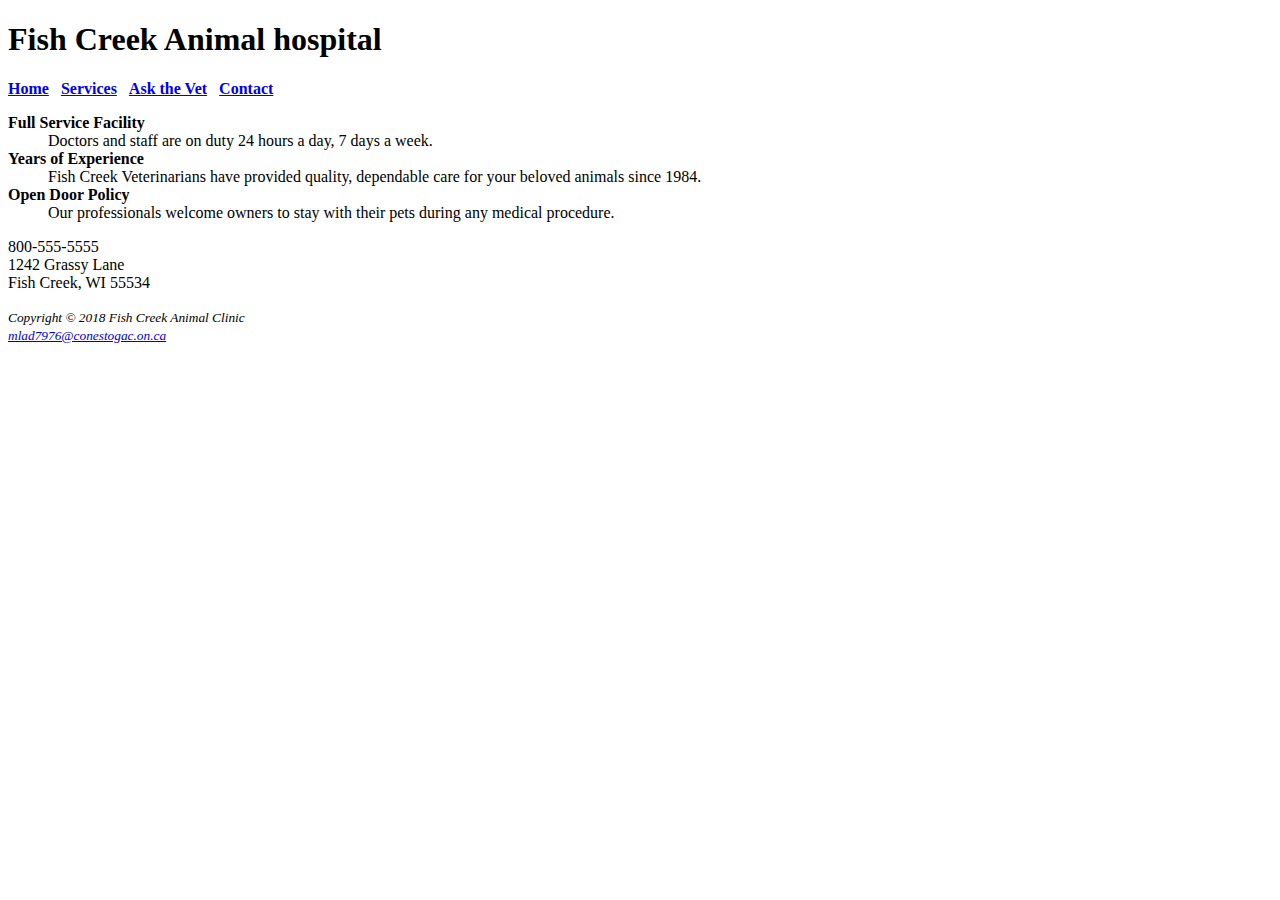
==== index.html @ 84651413 "By Mihir Lad" ====
<!DOCTYPE html>
<html lang="en">
    <head>
        <title>Fish Creek Animal Clinic</title>
        
    </head>
    <body>
        <header>
            <h1>Fish Creek Animal hospital</h1>
        </header>
        <nav>
            <a href="index.html"><b>Home</b></a> &nbsp;
            <a href="Service.html"><b>Services</b></a> &nbsp;
            <a href="askvet.html"><b>Ask the Vet</b></a> &nbsp;
            <a href="Contact.html"><b>Contact</b></a>
        </nav>
        <main>
            <p>
                <dt><strong>Full Service Facility</strong></dt>
                <dd>Doctors and staff are on duty 24 hours a day, 7 days a week.</dd>
                <dt><strong>Years of Experience</strong></dt>
                <dd>Fish Creek Veterinarians have provided quality, dependable care for your beloved animals since 1984.</dd>
                <dt><strong>Open Door Policy</strong></dt>
                <dd>Our professionals welcome owners to stay with their pets during any medical procedure.</dd>
            </p>
            <p>
                <div>
                    800-555-5555 <br>
                    1242 Grassy Lane <br>
                    Fish Creek, WI 55534 <br>
                </div>
            </p>
        </main>
        <footer>
            <small>
                <i>
                    Copyright © 2018 Fish Creek Animal Clinic<br>
                    <a href="mailto:mlad7976@conestogac.on.ca">mlad7976@conestogac.on.ca</a>
                </i>
            </small>
        </footer>
    </body>
</html>
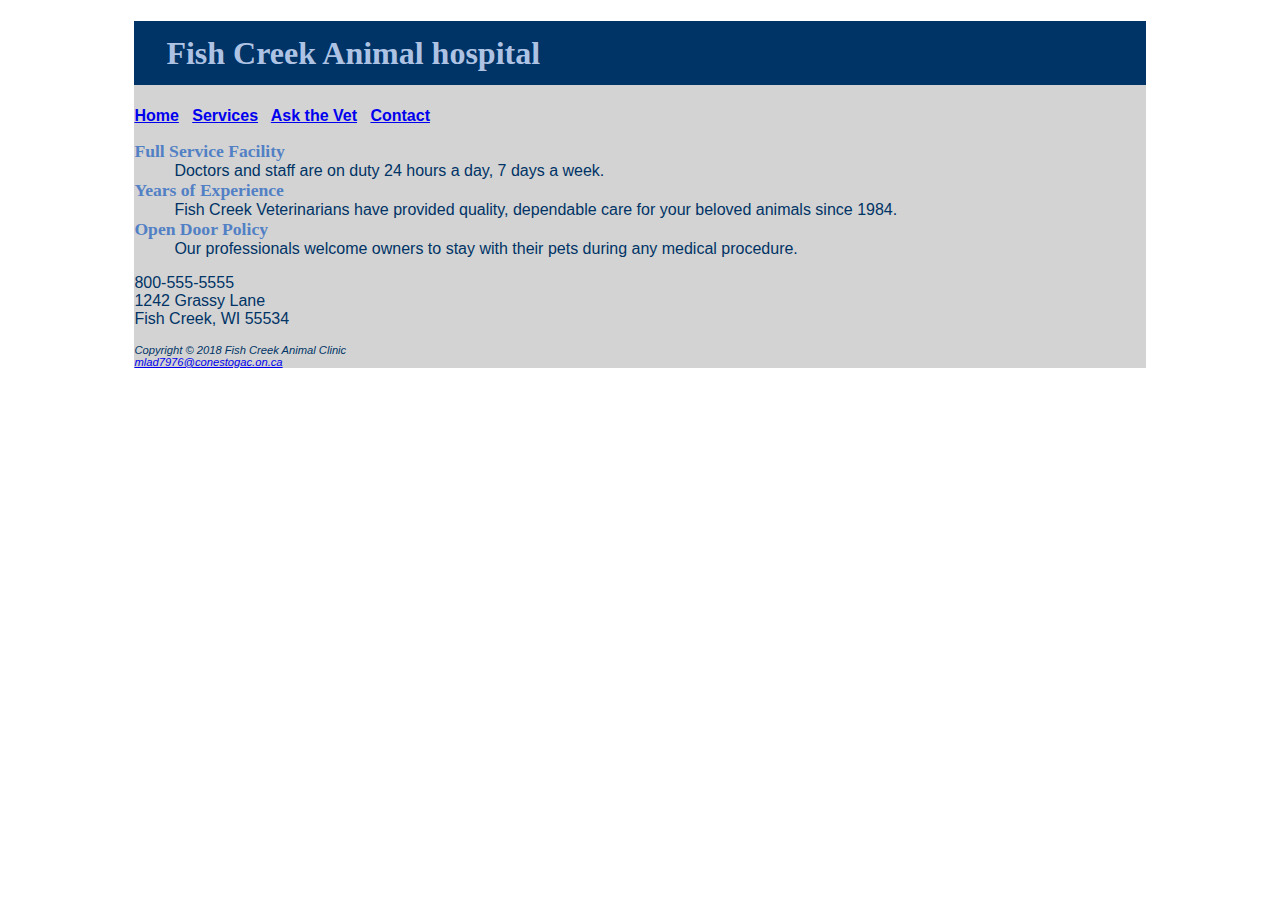
==== commit 9b5c7fc2: "Assignment 3 by MIhir Lad" ====
--- a/index.html
+++ b/index.html
@@ -1,43 +1,46 @@
 <!DOCTYPE html>
 <html lang="en">
-    <head>
-        <title>Fish Creek Animal Clinic</title>
-        
-    </head>
-    <body>
-        <header>
-            <h1>Fish Creek Animal hospital</h1>
-        </header>
-        <nav>
-            <a href="index.html"><b>Home</b></a> &nbsp;
-            <a href="Service.html"><b>Services</b></a> &nbsp;
-            <a href="askvet.html"><b>Ask the Vet</b></a> &nbsp;
-            <a href="Contact.html"><b>Contact</b></a>
-        </nav>
-        <main>
-            <p>
-                <dt><strong>Full Service Facility</strong></dt>
-                <dd>Doctors and staff are on duty 24 hours a day, 7 days a week.</dd>
-                <dt><strong>Years of Experience</strong></dt>
-                <dd>Fish Creek Veterinarians have provided quality, dependable care for your beloved animals since 1984.</dd>
-                <dt><strong>Open Door Policy</strong></dt>
-                <dd>Our professionals welcome owners to stay with their pets during any medical procedure.</dd>
-            </p>
-            <p>
-                <div>
-                    800-555-5555 <br>
-                    1242 Grassy Lane <br>
-                    Fish Creek, WI 55534 <br>
-                </div>
-            </p>
-        </main>
-        <footer>
-            <small>
-                <i>
-                    Copyright © 2018 Fish Creek Animal Clinic<br>
-                    <a href="mailto:mlad7976@conestogac.on.ca">mlad7976@conestogac.on.ca</a>
-                </i>
-            </small>
-        </footer>
-    </body>
+<!-- use the head eliment for title-->    
+<head>
+    <title>Fish Creek Animal Clinic</title>
+    <link href="fishcreek.css" rel="stylesheet"> <!--added the link element-->
+</head>
+<body>
+    <div id="wrapper">
+    <!-- page header-->
+    <header>
+        <h1>Fish Creek Animal hospital</h1>
+    </header>
+    <!--navigation bar-->
+    <nav>
+        <a href="index.html">Home</a> &nbsp;
+        <a href="Service.html">Services</a> &nbsp;
+        <a href="askvet.html">Ask the Vet</a> &nbsp;
+        <a href="Contact.html">Contact</a>
+    </nav>
+    <!--main text of the body-->
+    <main>
+        <p>
+            <dt>Full Service Facility</dt>
+            <dd>Doctors and staff are on duty 24 hours a day, 7 days a week.</dd>
+            <dt>Years of Experience</dt>
+            <dd>Fish Creek Veterinarians have provided quality, dependable care for your beloved animals since 1984.</dd>
+            <dt>Open Door Policy</dt>
+            <dd>Our professionals welcome owners to stay with their pets during any medical procedure.</dd>
+        </p>
+        <p>
+            <div>
+                800-555-5555 <br>
+                1242 Grassy Lane <br>
+                Fish Creek, WI 55534 <br>
+            </div>
+        </p>
+    </main>
+    <!-- footer of the page-->
+    <footer>
+        Copyright © 2018 Fish Creek Animal Clinic<br>
+        <a href="mailto:mlad7976@conestogac.on.ca">mlad7976@conestogac.on.ca</a>
+    </footer>
+    </div>
+</body>
 </html>
--- a/fishcreek.css
+++ b/fishcreek.css
@@ -0,0 +1,43 @@
+#wrapper {
+    margin-left: auto;
+    margin-right: auto;
+    width: 80%;
+    background-color: lightgray;
+}
+.simple {
+    color: #003366;
+    font-weight: lighter;
+    font-family: verdana,Arial,sans-serif;
+}
+body {
+    background-color: #ffffff;
+    color: #003366;
+    font-family: verdana,Arial,sans-serif;
+}
+header {
+    background-color: #003366;
+    color: #AEC3E3;
+    font-family: Georgia, 'Times New Roman', serif;
+}
+h1 {
+    line-height: 200%;
+    text-indent: 1em;
+}
+nav {
+    font-weight: bold;
+}
+dt {
+    color: #5280C5;
+    font-size: 1.1em;
+    font-weight: bold;
+    font-family: Georgia, 'Times New Roman', serif;
+}
+.category {
+    font-weight: bold;
+    color: #5380C5;
+    font-family: Georgia, 'Times New Roman', serif;
+}
+footer {
+    font-size: 0.70em;
+    font-style: italic;
+}
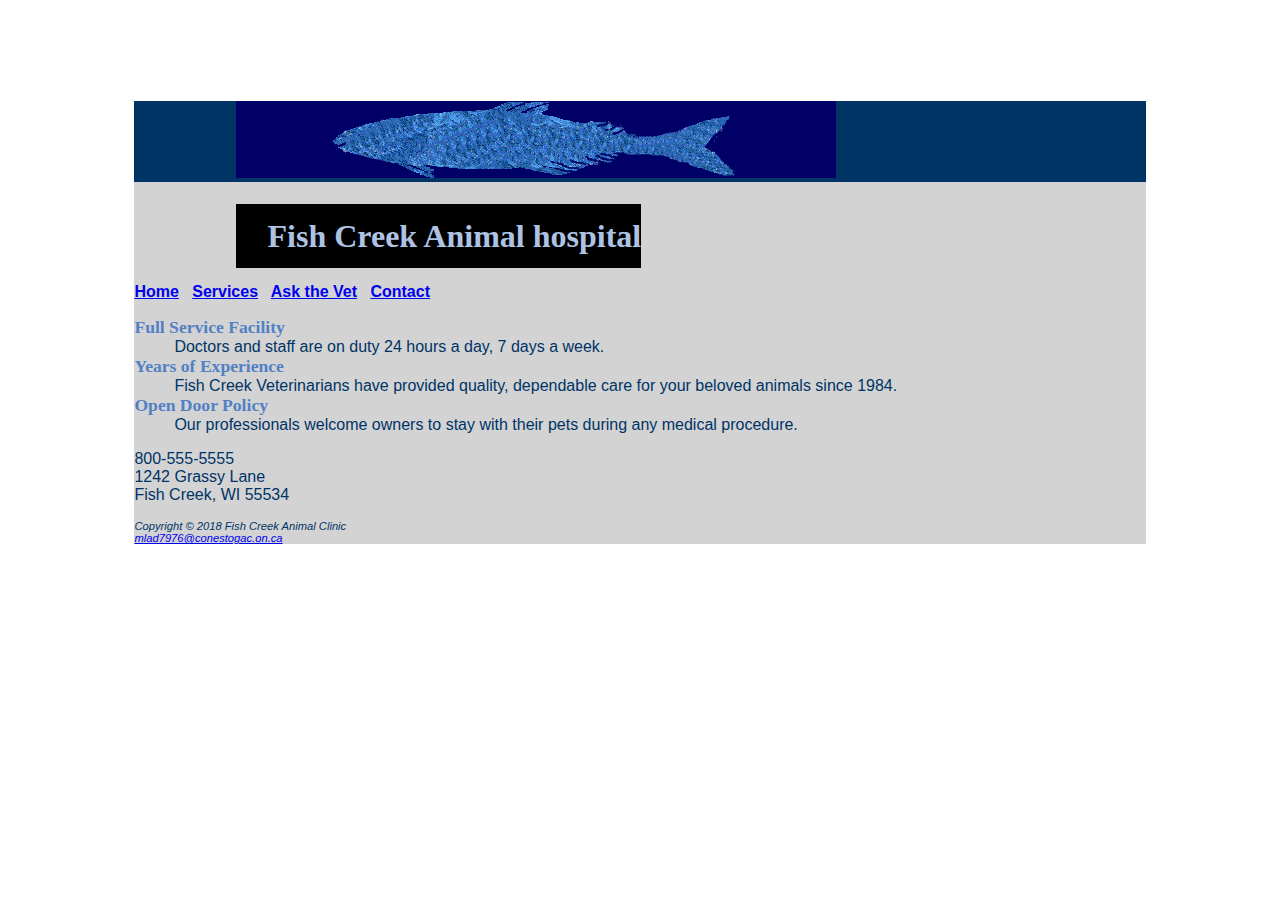
==== commit 3966e8fc: "by mihir lad" ====
--- a/index.html
+++ b/index.html
@@ -9,7 +9,10 @@
     <div id="wrapper">
     <!-- page header-->
     <header>
-        <h1>Fish Creek Animal hospital</h1>
+        <div class="headingimage">
+            <img src="bigfish.jpg">
+            <h1>Fish Creek Animal hospital</h1>
+        </div>
     </header>
     <!--navigation bar-->
     <nav>
--- a/fishcreek.css
+++ b/fishcreek.css
@@ -1,3 +1,8 @@
+.headingimage {
+    position: relative;
+    margin: 10%;
+}
+
 #wrapper {
     margin-left: auto;
     margin-right: auto;
@@ -22,6 +27,8 @@
 h1 {
     line-height: 200%;
     text-indent: 1em;
+    background-color: black;
+    position: absolute;
 }
 nav {
     font-weight: bold;
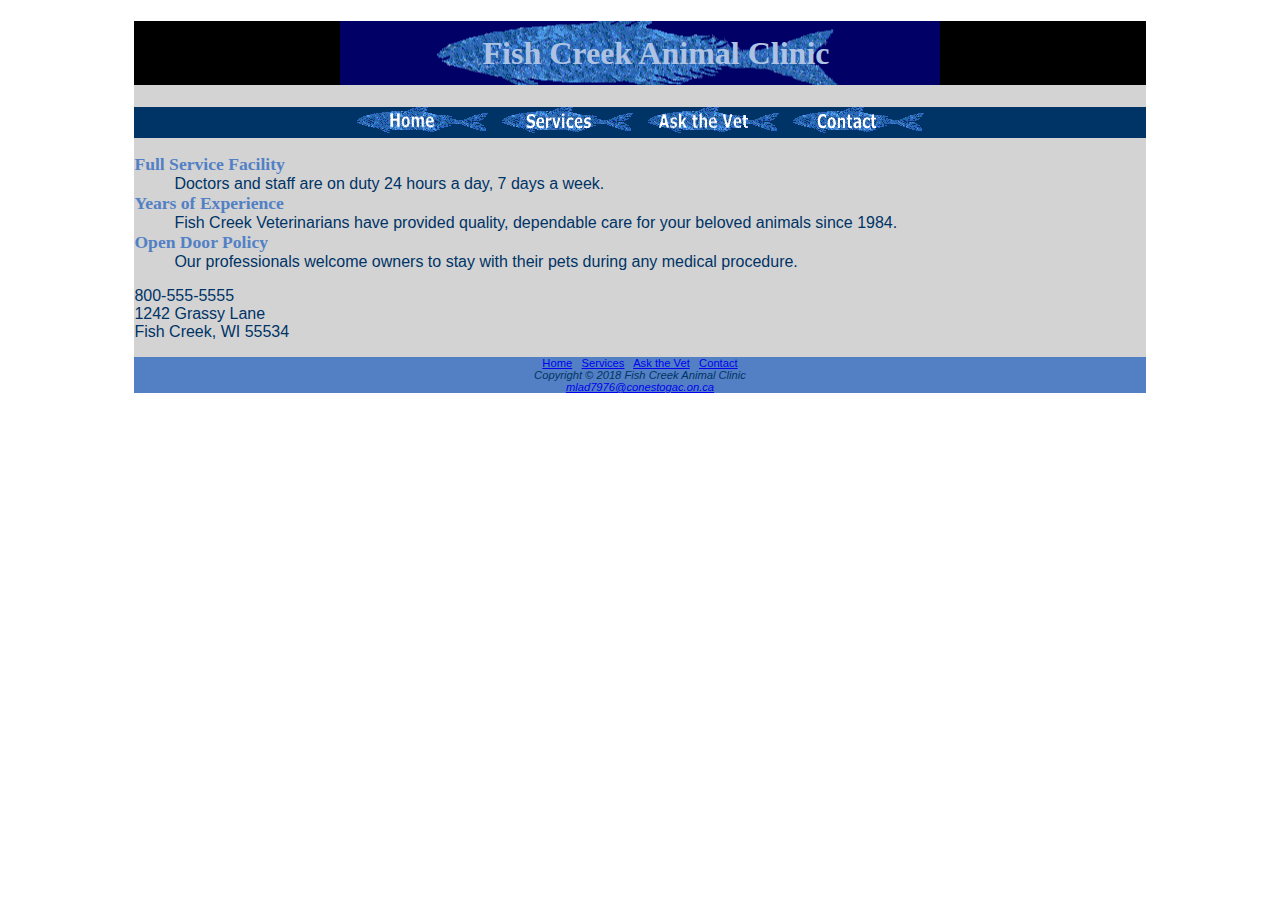
==== commit c5a02d41: "Assignment 4 By mihir Lad" ====
--- a/index.html
+++ b/index.html
@@ -9,17 +9,14 @@
     <div id="wrapper">
     <!-- page header-->
     <header>
-        <div class="headingimage">
-            <img src="bigfish.jpg">
-            <h1>Fish Creek Animal hospital</h1>
-        </div>
+            <h1>Fish Creek Animal Clinic</h1>
     </header>
     <!--navigation bar-->
     <nav>
-        <a href="index.html">Home</a> &nbsp;
-        <a href="Service.html">Services</a> &nbsp;
-        <a href="askvet.html">Ask the Vet</a> &nbsp;
-        <a href="Contact.html">Contact</a>
+        <a href="index.html"><img src="home.gif" alt="home"></a> &nbsp;
+        <a href="Service.html"><img src="services.gif" alt="services"></a> &nbsp;
+        <a href="askvet.html"><img src="askthevet.gif" alt="askthevet"></a> &nbsp;
+        <a href="Contact.html"><img src="contact.gif" alt="contact"></a>
     </nav>
     <!--main text of the body-->
     <main>
@@ -38,11 +35,17 @@
                 Fish Creek, WI 55534 <br>
             </div>
         </p>
+        
+        
     </main>
     <!-- footer of the page-->
     <footer>
-        Copyright © 2018 Fish Creek Animal Clinic<br>
-        <a href="mailto:mlad7976@conestogac.on.ca">mlad7976@conestogac.on.ca</a>
+        <a href="index.html">Home</a> &nbsp;
+        <a href="Service.html">Services</a> &nbsp;
+        <a href="askvet.html">Ask the Vet</a> &nbsp;
+        <a href="Contact.html">Contact</a><br>
+        <i>Copyright © 2018 Fish Creek Animal Clinic<br>
+        <a href="mailto:mlad7976@conestogac.on.ca">mlad7976@conestogac.on.ca</a></i>
     </footer>
     </div>
 </body>
--- a/fishcreek.css
+++ b/fishcreek.css
@@ -1,8 +1,8 @@
-.headingimage {
+/*.headingimage {
     position: relative;
     margin: 10%;
 }
-
+*/
 #wrapper {
     margin-left: auto;
     margin-right: auto;
@@ -23,15 +23,21 @@
     background-color: #003366;
     color: #AEC3E3;
     font-family: Georgia, 'Times New Roman', serif;
+    margin: auto;
 }
 h1 {
     line-height: 200%;
     text-indent: 1em;
     background-color: black;
-    position: absolute;
+    background-image: url("bigfish.gif");
+    background-repeat: no-repeat;
+    background-position: center;
+    text-align: center;
 }
 nav {
+    text-align: center;
     font-weight: bold;
+    background-color: #003366;
 }
 dt {
     color: #5280C5;
@@ -46,5 +52,12 @@
 }
 footer {
     font-size: 0.70em;
-    font-style: italic;
+    text-align: center;
+    background-color: #5380C5;
+
 }
+.extra {
+    font-size: 0.70em;
+    text-align: center;
+
+}
